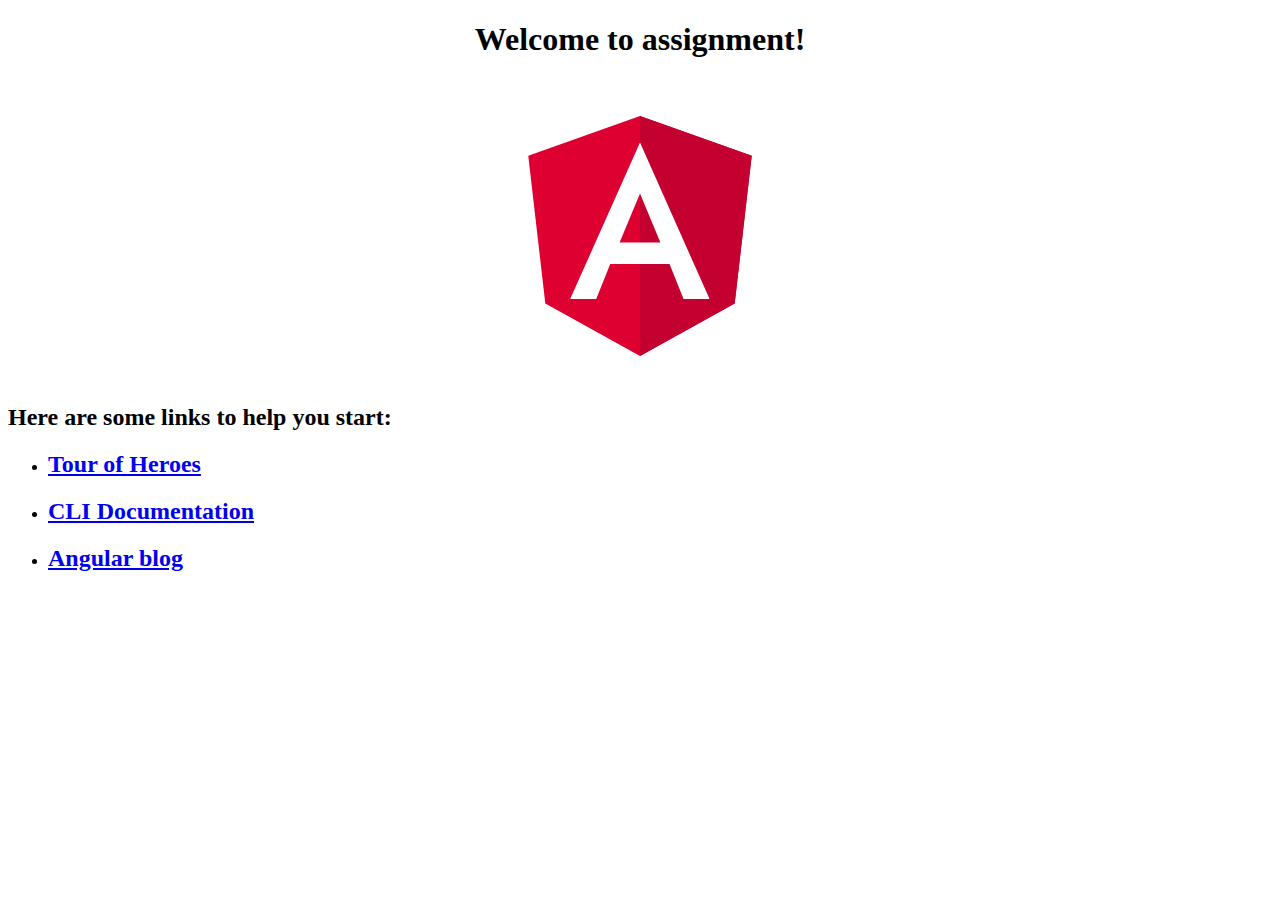
==== index.html @ b2108896 "Auto-generated commit" ====
<!doctype html>
<html lang="en">
<head>
  <meta charset="utf-8">
  <title>Assignment</title>
  <base href="https://Akash786.github.io/Assignment">
  <meta name="viewport" content="width=device-width, initial-scale=1">
  <link rel="icon" type="image/x-icon" href="favicon.ico">
<link rel="stylesheet" href="styles.3ff695c00d717f2d2a11.css"></head>
<body>
  <app-root></app-root>
<script type="text/javascript" src="runtime.ec2944dd8b20ec099bf3.js"></script><script type="text/javascript" src="polyfills.9d3a8743be9f041e6ba8.js"></script><script type="text/javascript" src="main.cc1380fd6053745f55fb.js"></script></body>
</html>
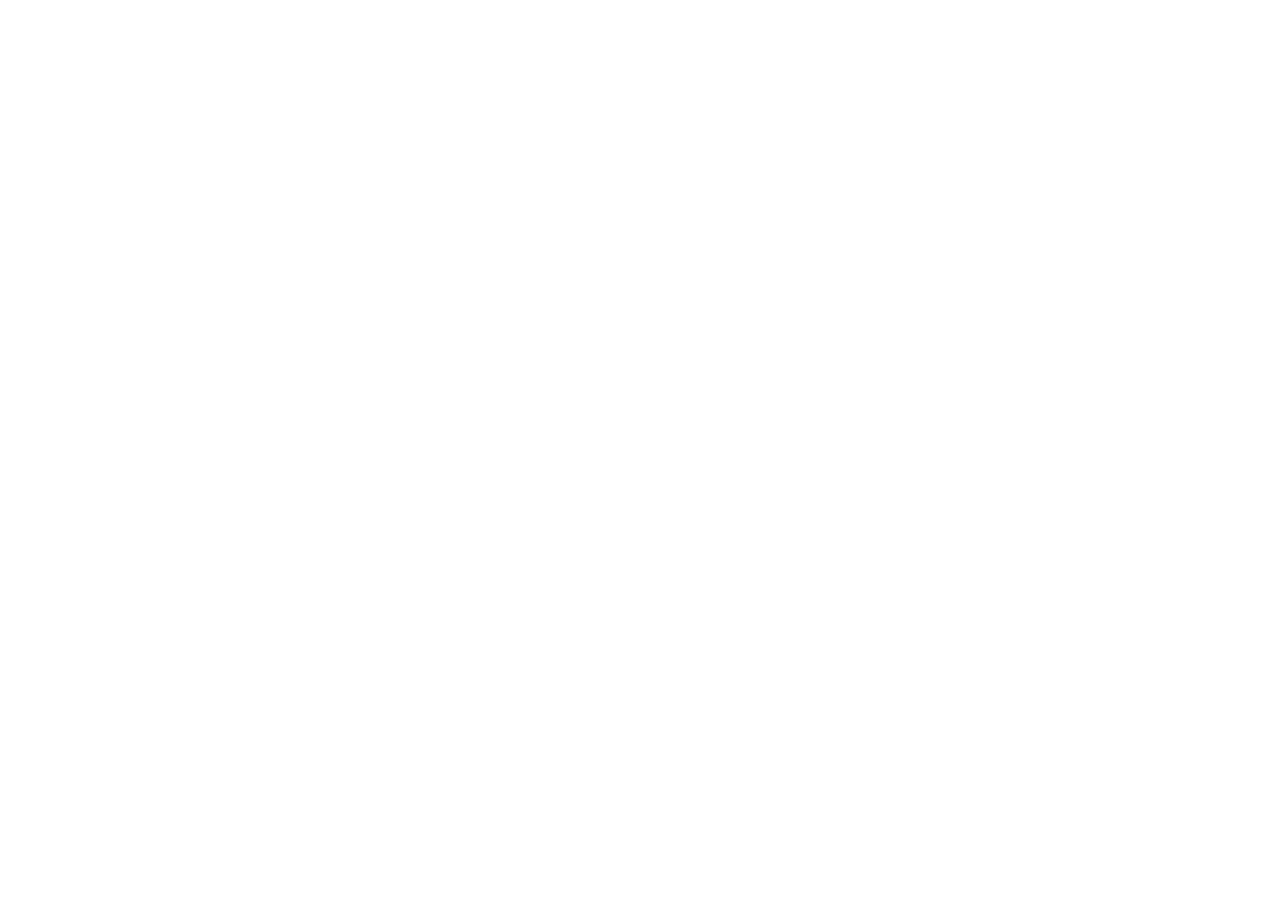
==== commit e4ce6bf4: "Auto-generated commit" ====
--- a/index.html
+++ b/index.html
@@ -2,6 +2,7 @@
 <html lang="en">
 <head>
   <meta charset="utf-8">
+  <base href="https://akash786.github.io/Assignment/dist/">
   <title>Assignment</title>
   <base href="https://Akash786.github.io/Assignment">
   <meta name="viewport" content="width=device-width, initial-scale=1">
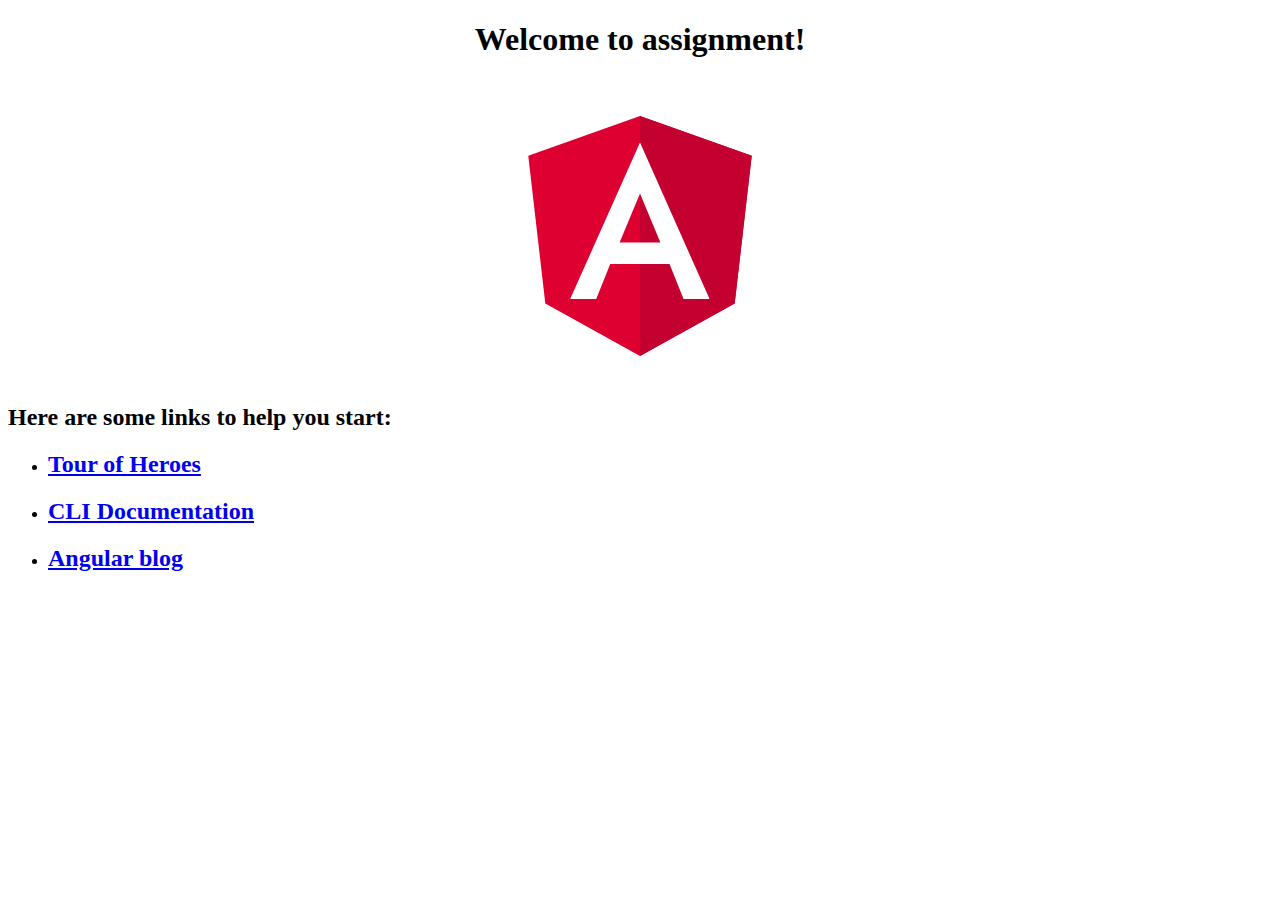
==== commit 97354889: "Auto-generated commit" ====
--- a/index.html
+++ b/index.html
@@ -2,13 +2,12 @@
 <html lang="en">
 <head>
   <meta charset="utf-8">
-  <base href="https://akash786.github.io/Assignment/dist/">
   <title>Assignment</title>
   <base href="https://Akash786.github.io/Assignment">
   <meta name="viewport" content="width=device-width, initial-scale=1">
-  <link rel="icon" type="image/x-icon" href="favicon.ico">
-<link rel="stylesheet" href="styles.3ff695c00d717f2d2a11.css"></head>
+  <link rel="icon" type="image/x-icon" href="/favicon.ico">
+<link rel="stylesheet" href="/styles.3ff695c00d717f2d2a11.css"></head>
 <body>
   <app-root></app-root>
-<script type="text/javascript" src="runtime.ec2944dd8b20ec099bf3.js"></script><script type="text/javascript" src="polyfills.9d3a8743be9f041e6ba8.js"></script><script type="text/javascript" src="main.cc1380fd6053745f55fb.js"></script></body>
+<script type="text/javascript" src="/runtime.ec2944dd8b20ec099bf3.js"></script><script type="text/javascript" src="polyfills.9d3a8743be9f041e6ba8.js"></script><script type="text/javascript" src="main.cc1380fd6053745f55fb.js"></script></body>
 </html>
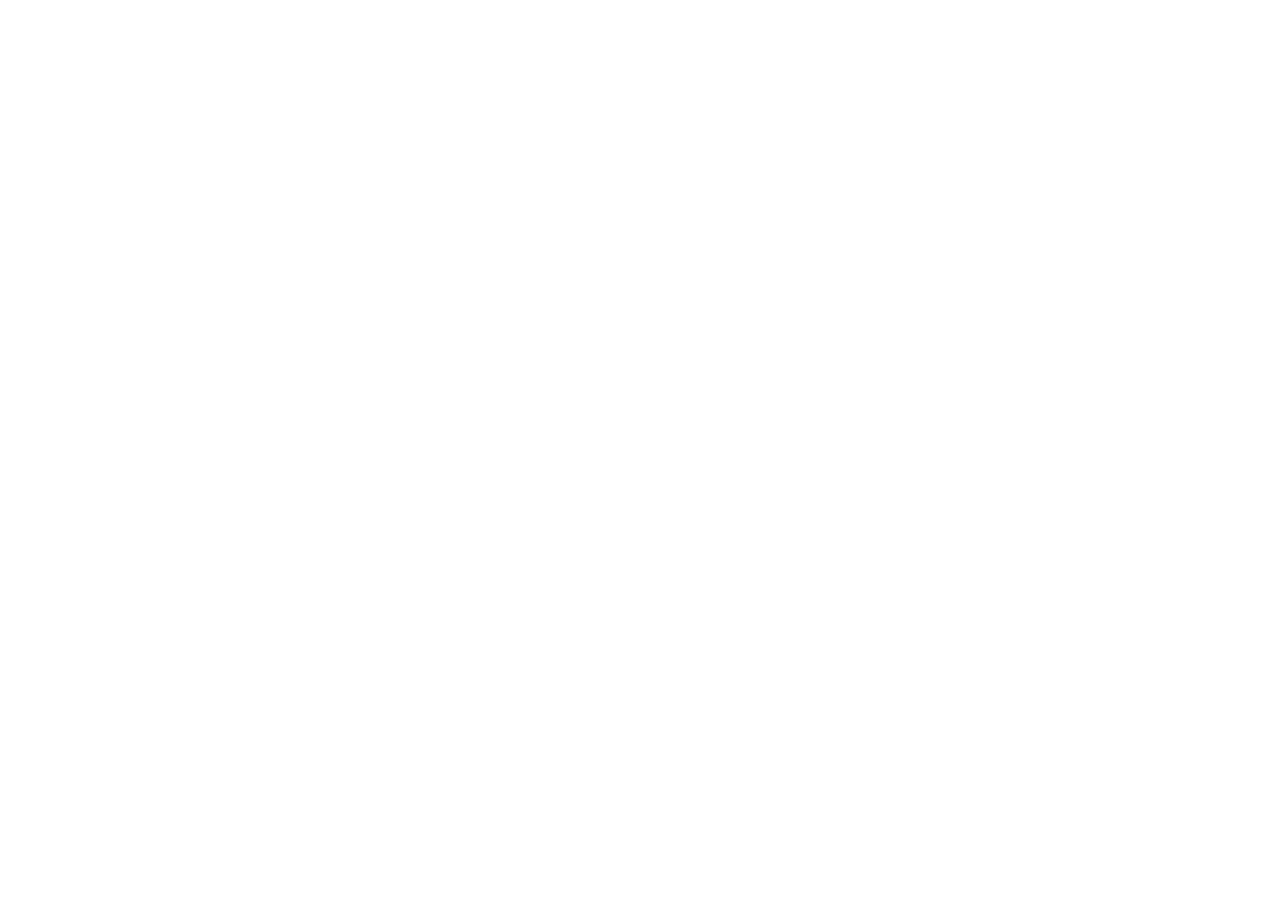
==== commit e0d69fad: "Auto-generated commit" ====
--- a/index.html
+++ b/index.html
@@ -3,7 +3,6 @@
 <head>
   <meta charset="utf-8">
   <title>Assignment</title>
-  <base href="https://Akash786.github.io/Assignment">
   <meta name="viewport" content="width=device-width, initial-scale=1">
   <link rel="icon" type="image/x-icon" href="/favicon.ico">
 <link rel="stylesheet" href="/styles.3ff695c00d717f2d2a11.css"></head>
